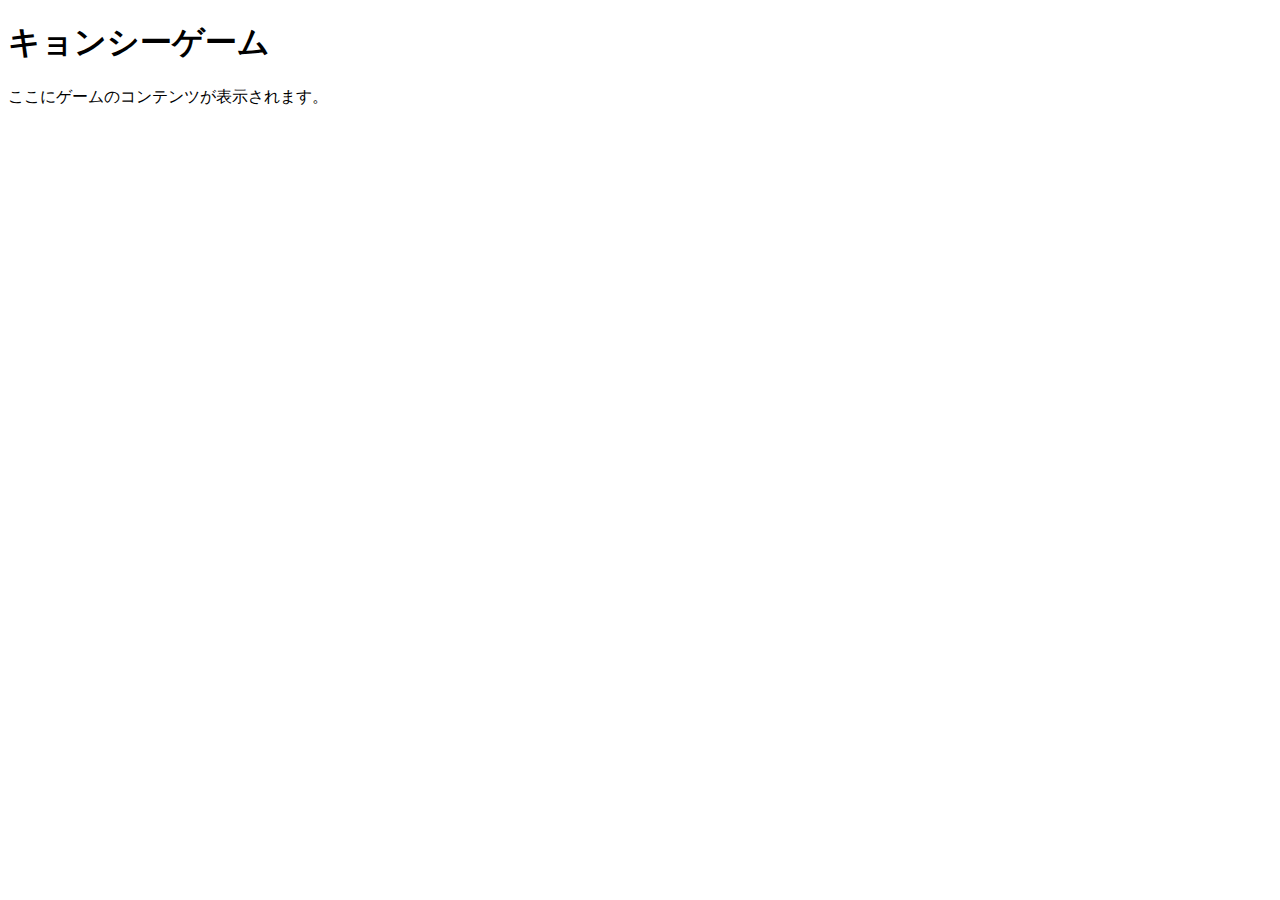
==== index.html @ 77e8d2e3 "Create index.html" ====
<!DOCTYPE html>
<html lang="ja">
<head>
    <meta charset="UTF-8">
    <meta name="viewport" content="width=device-width, initial-scale=1.0">
    <title>キョンシーゲーム</title>
</head>
<body>
    <h1>キョンシーゲーム</h1>
    <p>ここにゲームのコンテンツが表示されます。</p>
</body>
</html>
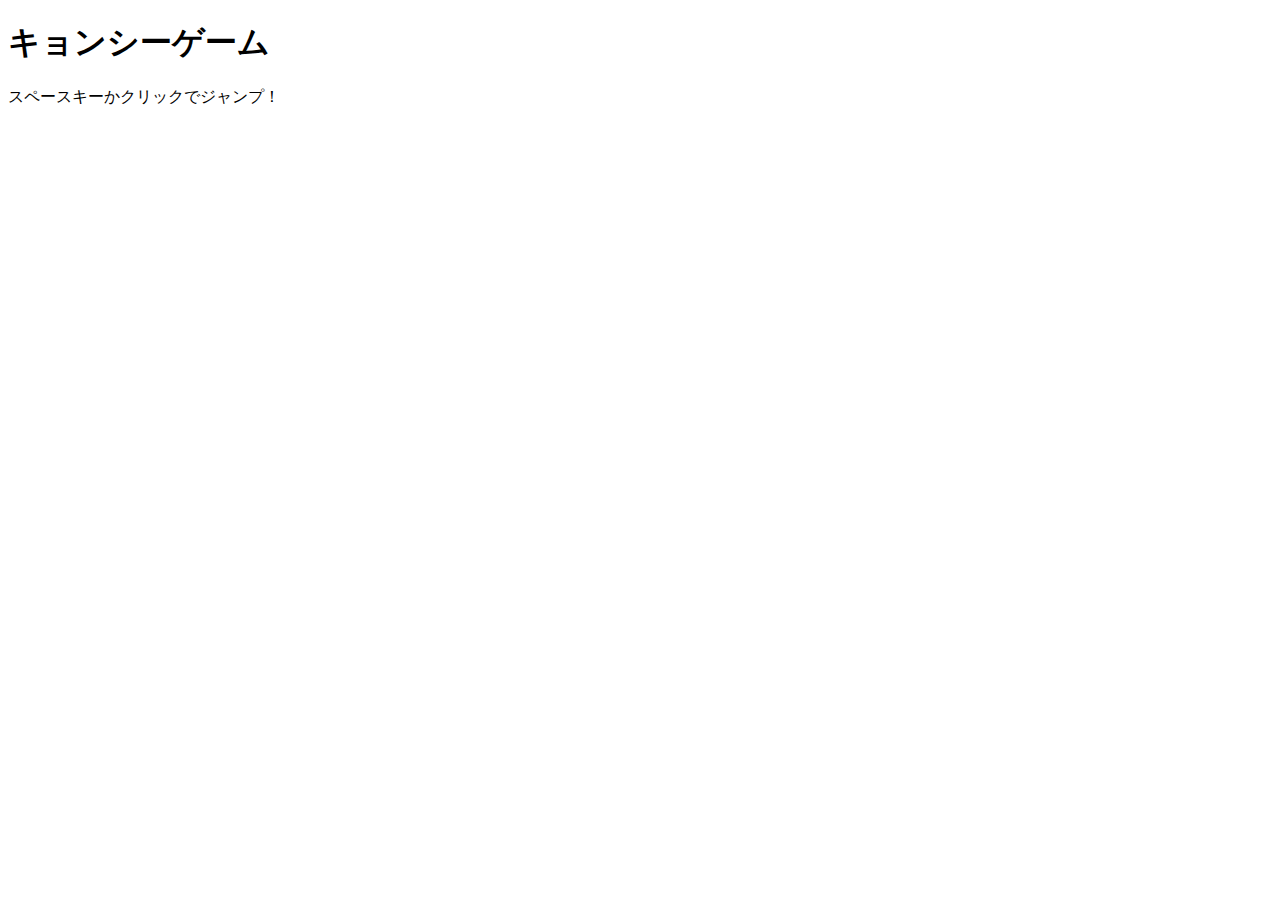
==== commit 464b5b8f: "Update index.html" ====
--- a/index.html
+++ b/index.html
@@ -3,10 +3,17 @@
 <head>
     <meta charset="UTF-8">
     <meta name="viewport" content="width=device-width, initial-scale=1.0">
-    <title>キョンシーゲーム</title>
+    <title>簡単なキョンシーゲーム</title>
+    <link rel="stylesheet" href="style20241014kyo.css">
 </head>
 <body>
     <h1>キョンシーゲーム</h1>
-    <p>ここにゲームのコンテンツが表示されます。</p>
+    <div id="gameArea">
+        <div id="player"></div>
+        <div id="kyonshi"></div>
+    </div>
+    <p id="message">スペースキーかクリックでジャンプ！</p>
+
+    <script src="script20241014kyo.js"></script>
 </body>
 </html>
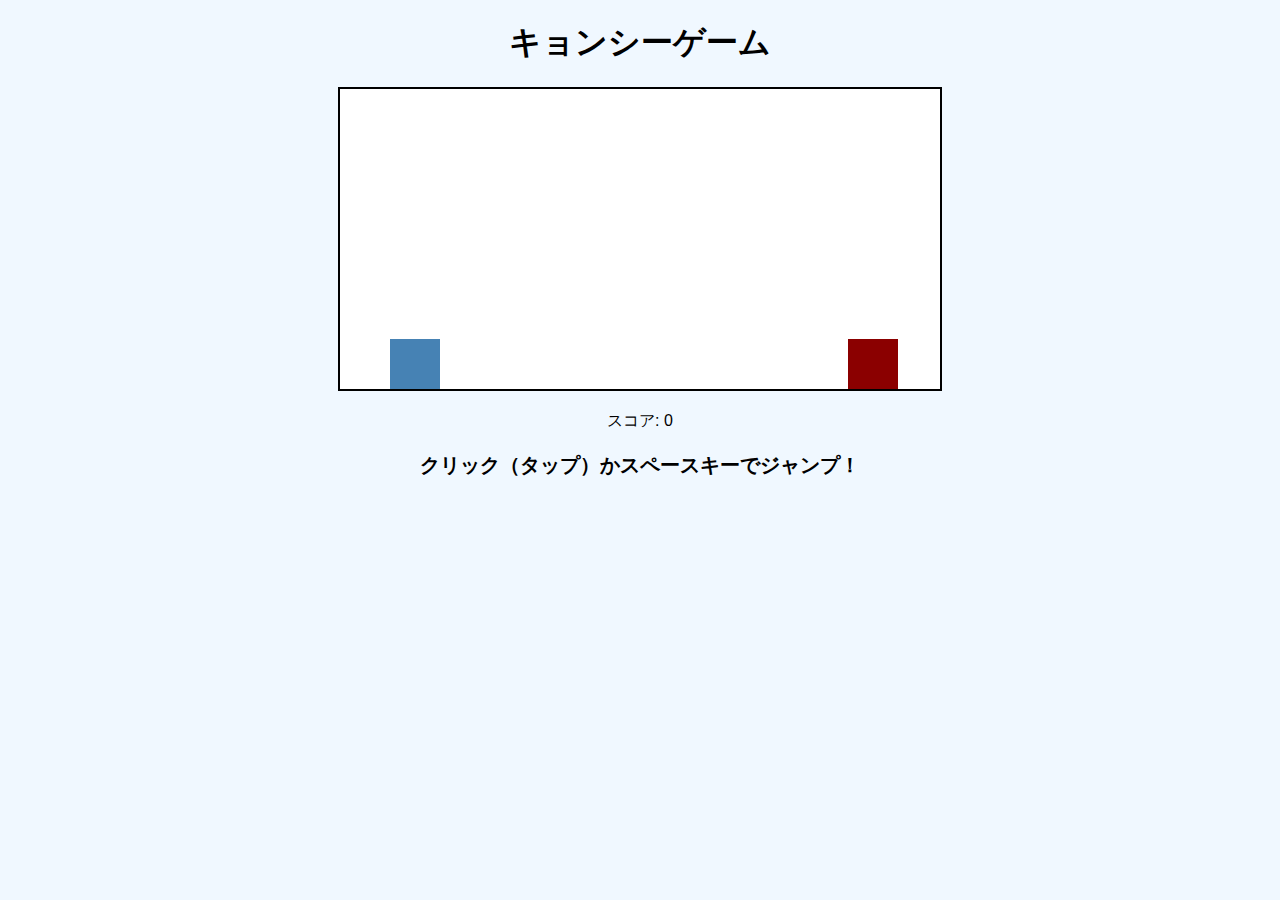
==== commit e5be2578: "Update index.html" ====
--- a/index.html
+++ b/index.html
@@ -3,7 +3,7 @@
 <head>
     <meta charset="UTF-8">
     <meta name="viewport" content="width=device-width, initial-scale=1.0">
-    <title>簡単なキョンシーゲーム</title>
+    <title>高田のキョンシーゲーム</title>
     <link rel="stylesheet" href="style20241014kyo.css">
 </head>
 <body>
@@ -12,7 +12,7 @@
         <div id="player"></div>
         <div id="kyonshi"></div>
     </div>
-    <p id="message">スペースキーかクリックでジャンプ！</p>
+    <p id="message">クリック（タップ）かスペースキーでジャンプ！</p>
 
     <script src="script20241014kyo.js"></script>
 </body>
--- a/style20241014kyo.css
+++ b/style20241014kyo.css
@@ -0,0 +1,83 @@
+/* 基本スタイル (デスクトップや大きい画面用) */
+body {
+    text-align: center;
+    font-family: Arial, sans-serif;
+    background-color: #f0f8ff;
+}
+
+#gameArea {
+    width: 600px;
+    height: 300px;
+    margin: 20px auto;
+    border: 2px solid black;
+    background-color: #fff;
+    overflow: hidden;
+    position: relative;
+}
+
+#player, #kyonshi {
+    position: absolute;
+    bottom: 0;
+    width: 50px;
+    height: 50px;
+}
+
+#player {
+    background-color: #4682b4;
+    left: 50px; /* プレイヤーの初期位置 */
+}
+
+#kyonshi {
+    background-color: #8b0000;
+    right: -50px; /* キョンシーの初期位置 */
+}
+
+button {
+    padding: 10px 20px;
+    font-size: 18px;
+    margin-top: 20px;
+}
+
+#message {
+    font-size: 20px;
+    margin-top: 20px;
+    font-weight: bold;
+}
+
+/* スマートフォン向けのレスポンシブスタイル */
+@media (max-width: 600px) {
+    body {
+        font-size: 16px;
+    }
+
+    #gameArea {
+        width: 100%; /* 画面幅にフィット */
+        height: 50vh; /* 画面高さの50%を使用 */
+    }
+
+    #player, #kyonshi {
+        width: 30px; /* キャラクターのサイズを小さく */
+        height: 30px;
+    }
+
+    #message {
+        font-size: 16px;
+    }
+}
+
+/* タブレット向けのレスポンシブスタイル */
+@media (max-width: 900px) and (min-width: 601px) {
+    #gameArea {
+        width: 80%; /* タブレットでは80%の幅を使用 */
+        height: 40vh;
+    }
+
+    #player, #kyonshi {
+        width: 40px;
+        height: 40px;
+    }
+
+    #message {
+        font-size: 18px;
+    }
+}
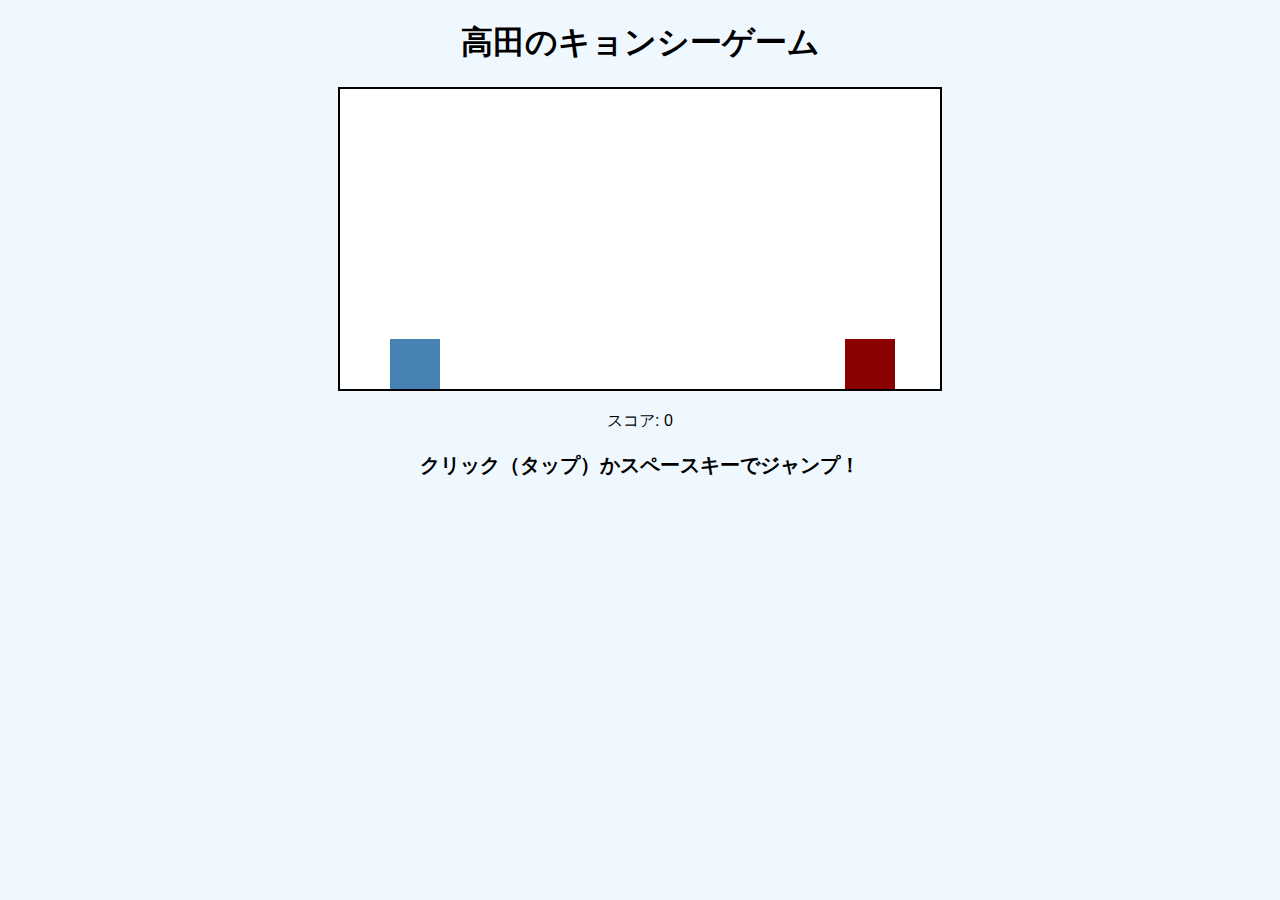
==== commit 763ec5df: "Update index.html" ====
--- a/index.html
+++ b/index.html
@@ -7,7 +7,7 @@
     <link rel="stylesheet" href="style20241014kyo.css">
 </head>
 <body>
-    <h1>キョンシーゲーム</h1>
+    <h1>高田のキョンシーゲーム</h1>
     <div id="gameArea">
         <div id="player"></div>
         <div id="kyonshi"></div>
